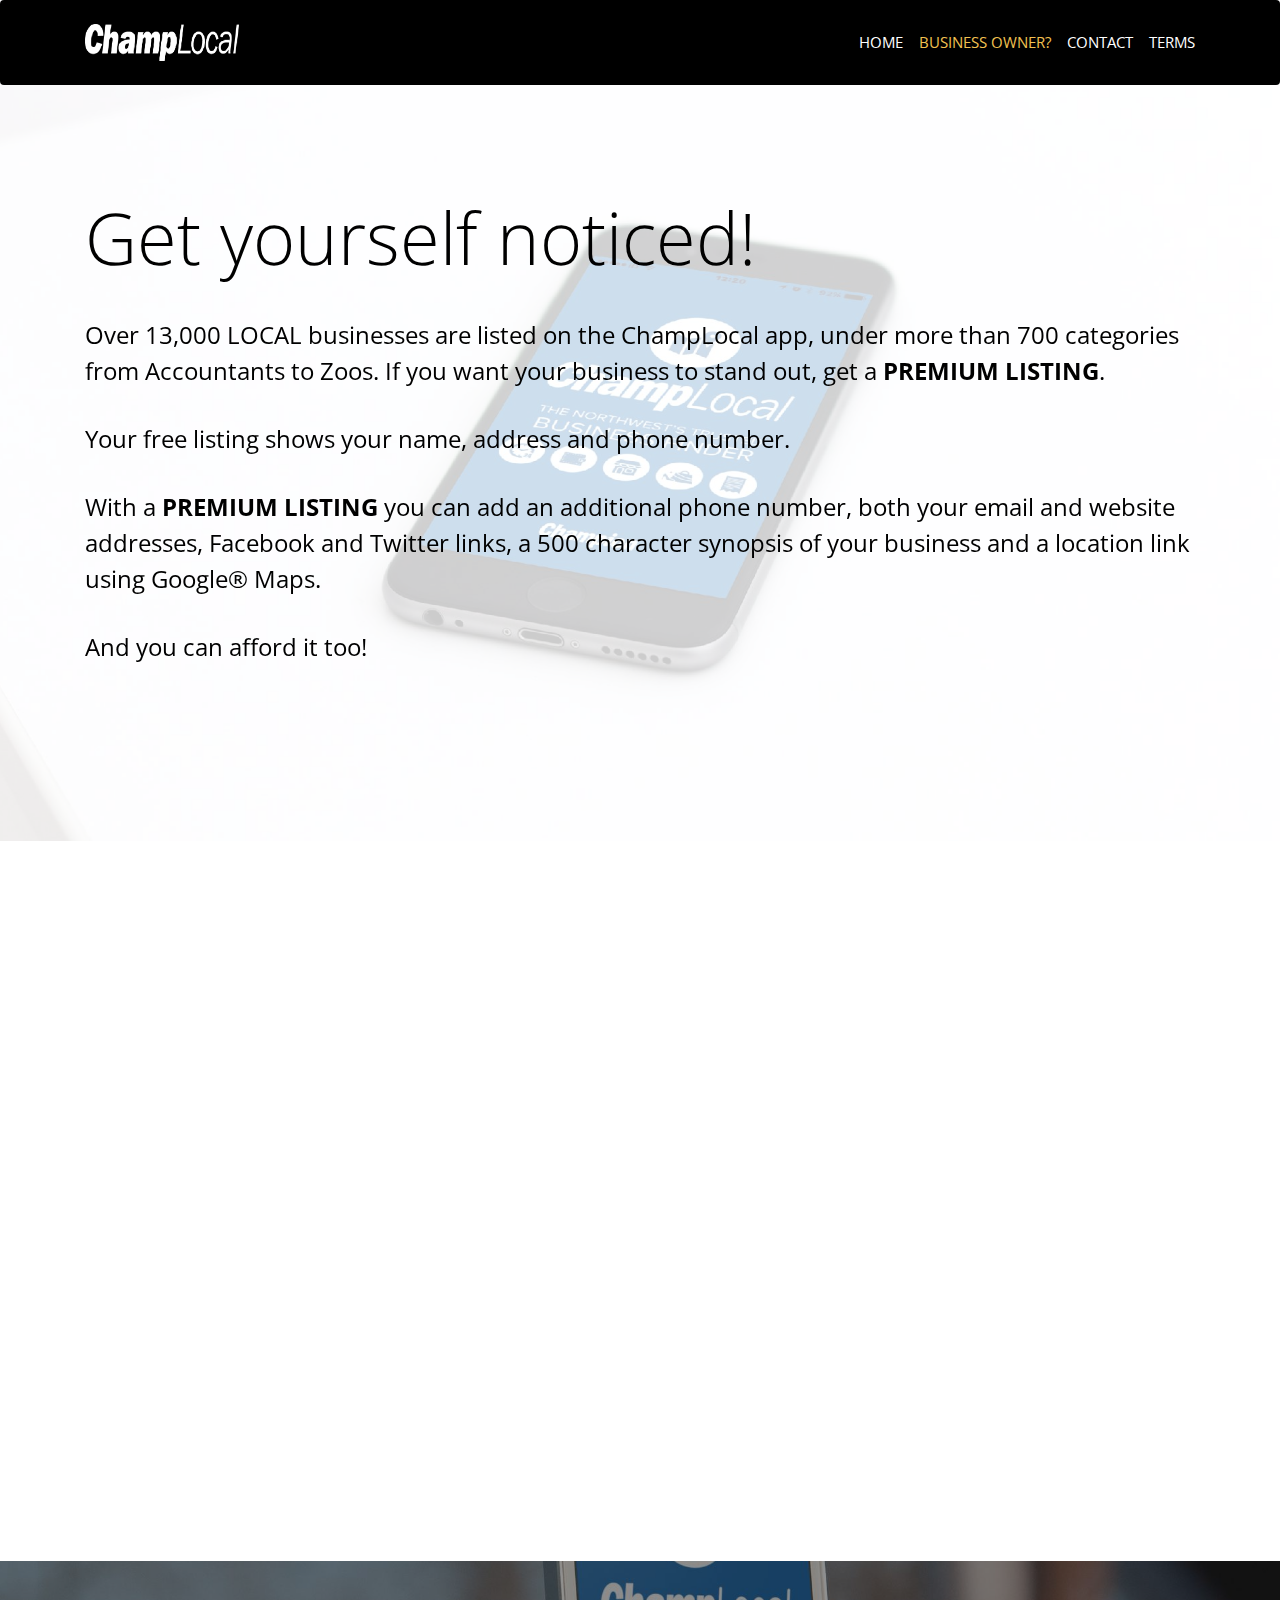
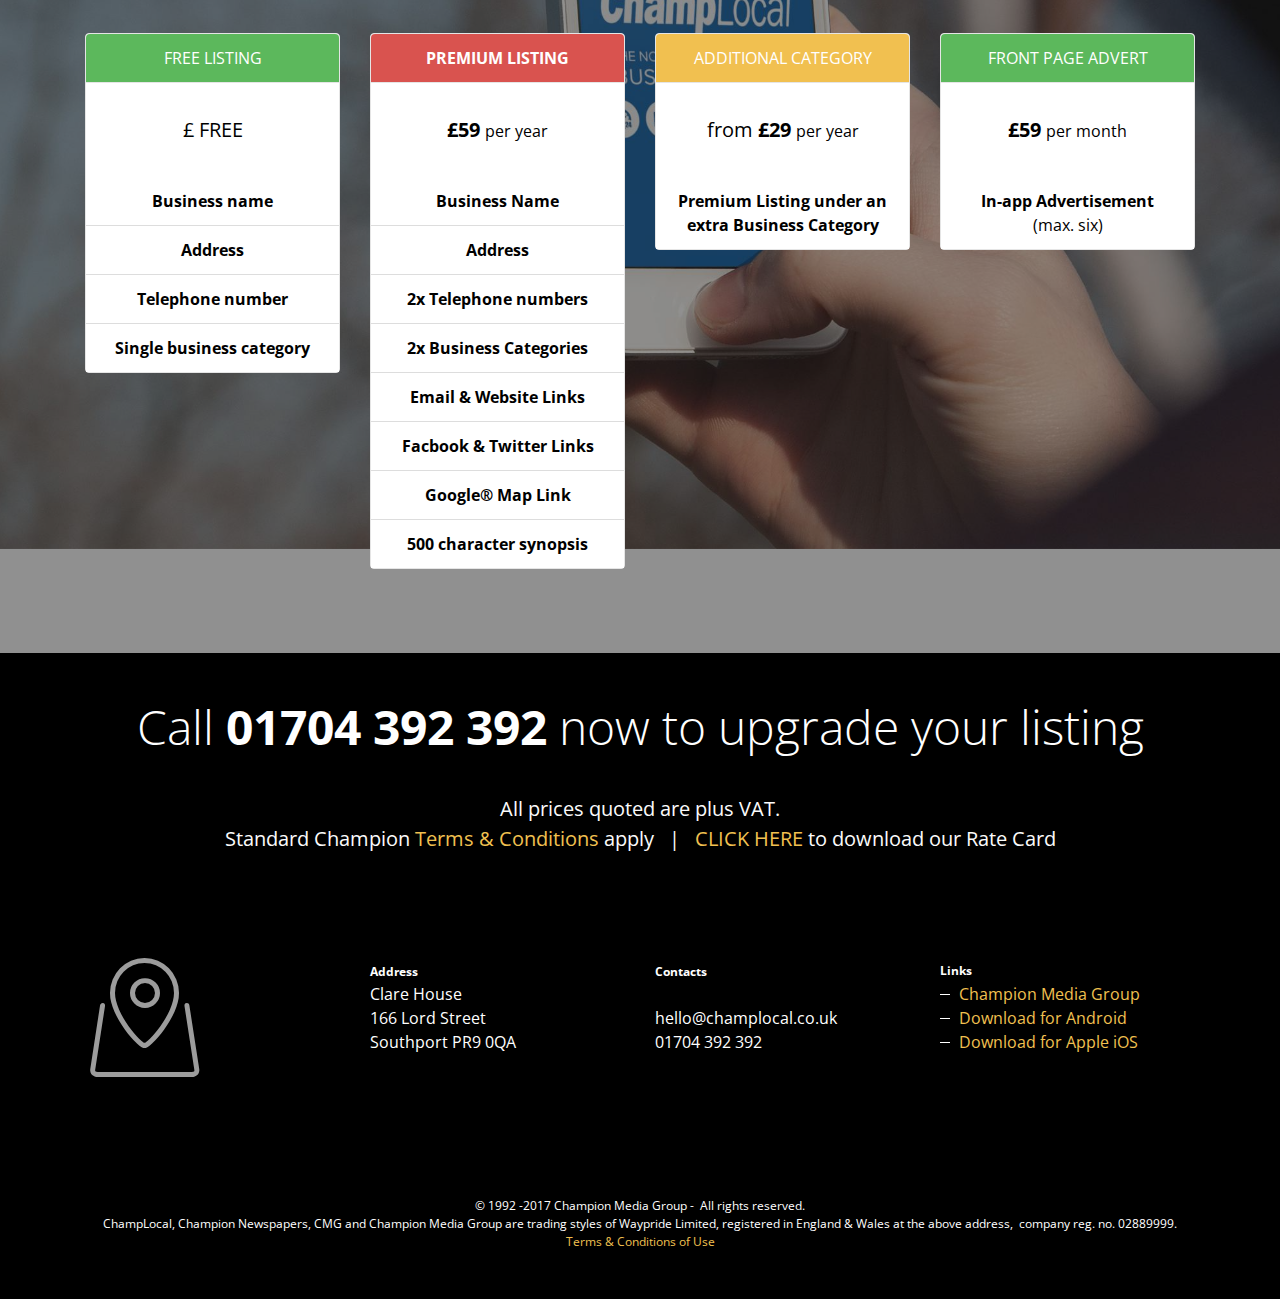
==== business.html @ dc4a52e8 "create github pages" ====
<!DOCTYPE html>
<html>
<head>
  <!-- Site made with Mobirise Website Builder v3.11.1, https://mobirise.com -->
  <meta charset="UTF-8">
  <meta http-equiv="X-UA-Compatible" content="IE=edge">
  <meta name="generator" content="Mobirise v3.11.1, mobirise.com">
  <meta name="viewport" content="width=device-width, initial-scale=1">
  <link rel="shortcut icon" href="assets/images/champlocal-white-533x128.png" type="image/x-icon">
  <meta name="description" content="">
  
  <link rel="stylesheet" href="https://fonts.googleapis.com/css?family=Playfair+Display:400,700&subset=latin,cyrillic">
  <link rel="stylesheet" href="https://fonts.googleapis.com/css?family=Alegreya+Sans:400,700&subset=latin,vietnamese,latin-ext">
  <link rel="stylesheet" href="assets/web/assets/mobirise-icons/mobirise-icons.css">
  <link rel="stylesheet" href="assets/tether/tether.min.css">
  <link rel="stylesheet" href="assets/bootstrap/css/bootstrap.min.css">
  <link rel="stylesheet" href="assets/puritym/css/style.css">
  <link rel="stylesheet" href="assets/mobirise/css/mbr-additional.css" type="text/css">
  
  
  
</head>
<body>
<nav class="navbar navbar-light mbr-navbar" id="ext_menu-n" style="background-color: rgb(0, 0, 0);">
    <div class="container">
        <button class="navbar-toggler pull-right hidden-md-up" type="button" data-toggle="collapse" data-target="#exCollapsingNavbar2">
            <div class="hamburger-icon"></div>
        </button>

        <div class="clearfix"></div>
        <div class="collapse navbar-toggleable-sm" id="exCollapsingNavbar2">
            <span class="navbar-logo"><a href="index.html"><img src="assets/images/champlocal-white-533x128.png" alt="Mobirise"></a></span>
            

            

            <ul class="nav navbar-nav pull-xs-right"><li class="nav-item"><a class="nav-link text-white" href="index.html">HOME</a></li><li class="nav-item"><a class="nav-link text-warning" href="business.html">BUSINESS OWNER?</a></li><li class="nav-item"><a class="nav-link text-white" href="index.html#contacts1-2">CONTACT</a></li> <li class="nav-item"><a class="nav-link text-white" href="terms.html">TERMS</a></li></ul>
        </div>
    </div>
</nav>

<section class="mbr-section col-undefined mbr-parallax-background mbr-after-navbar" id="content5-s" style="background-image: url(assets/images/angle-view-of-iphone-6s-space-gray-2000x1333.jpg); padding-top: 9rem; padding-bottom: 9rem;">
    <div class="mbr-overlay" style="opacity: 0.8; background-color: rgb(255, 255, 255);"></div>
    <div class="container">
        <h3 class="mbr-section-title display-2">Get yourself noticed!</h3>
        <div class="lead"><p>Over 13,000 LOCAL businesses are listed on the ChampLocal app, under more than 700 categories from Accountants to Zoos. If you want your business to stand out, get a <strong>PREMIUM LISTING</strong>.</p><p>Your free listing shows your name, address and phone number.&nbsp;</p><p>With a <strong>PREMIUM LISTING</strong> you can add an additional phone number, both your email and website addresses, Facebook and Twitter links, a 500 character synopsis of your business and a location link using Google® Maps.</p><p>And you can afford it too!</p></div>
    </div>
</section>

<section class="mbr-section mbr-section-nopadding" id="video1-r">
    <div class="mbr-figure">
        <div><iframe class="mbr-embedded-video" src="https://www.youtube.com/embed/jF9T20J9mt8?rel=0&amp;amp;showinfo=0&amp;autoplay=0&amp;loop=0" width="1280" height="720" frameborder="0" allowfullscreen></iframe></div>
        
    </div>
</section>

<section class="mbr-section mbr-section-small mbr-parallax-background" id="pricing-table1-t" style="background-image: url(assets/images/champlocal005-2000x1400.jpg); padding-top: 4.5rem; padding-bottom: 4.5rem;">
    <div class="mbr-overlay" style="opacity: 0.5; background-color: rgb(34, 34, 34);"></div>

    <div class="container">
        <div class="row">
            <div class="col-xs-12 col-sm-6 col-md-3">
                <div class="card text-xs-center">
                    <div class="card-header bg-success">FREE LISTING</div>
                    <div class="card-block lead">
                        <span></span><span>£ FREE</span> <small></small>
                    </div>
                    <div><ul class="list-group list-group-flush"><li class="list-group-item"><strong>Business name</strong></li><li class="list-group-item"><strong>Address</strong></li><li class="list-group-item"><strong>Telephone number</strong></li><li class="list-group-item"><strong>Single business category</strong></li></ul></div>
                    
                </div>
            </div>
            <div class="col-xs-12 col-sm-6 col-md-3">
                <div class="card text-xs-center">
                    <div class="card-header bg-danger"><strong>PREMIUM LISTING</strong></div>
                    <div class="card-block lead">
                        <span><strong>£</strong></span><span><strong>59</strong></span> <small>per year</small>
                    </div>
                    <div><ul class="list-group list-group-flush"><li class="list-group-item"><strong>Business Name</strong></li><li class="list-group-item"><strong>Address</strong></li><li class="list-group-item"><strong>2x Telephone numbers</strong></li><li class="list-group-item"><strong>2x Business Categories</strong></li><li class="list-group-item"><strong>Email &amp; Website Links</strong></li><li class="list-group-item"><strong>Facbook &amp; Twitter Links</strong></li><li class="list-group-item"><strong>Google® Map Link</strong></li><li class="list-group-item"><strong>500 character synopsis</strong></li></ul></div>
                    
                </div>
            </div>
            <div class="col-xs-12 col-sm-6 col-md-3">
                <div class="card text-xs-center">
                    <div class="card-header bg-warning">ADDITIONAL CATEGORY</div>
                    <div class="card-block lead">
                        <span>from <strong>£</strong></span><span><strong>29</strong></span> <small>per year</small>
                    </div>
                    <div><ul class="list-group list-group-flush"><li class="list-group-item"><strong>Premium Listing under an extra Business&nbsp;Category</strong></li></ul></div>
                    
                </div>
            </div>
            <div class="col-xs-12 col-sm-6 col-md-3">
                <div class="card text-xs-center">
                    <div class="card-header bg-success">FRONT PAGE ADVERT</div>
                    <div class="card-block lead">
                        <span><strong>£</strong></span><span><strong>59</strong></span> <small>per month</small>
                    </div>
                    <div><ul class="list-group list-group-flush"><li class="list-group-item"><strong>In-app Advertisement</strong><br>(max. six)</li></ul></div>
                    
                </div>
            </div>
        </div>
    </div>
</section>

<section class="mbr-section col-undefined" id="content5-v" style="background-color: rgb(0, 0, 0); padding-top: 3rem; padding-bottom: 0rem;">
    
    <div class="container">
        <h3 class="mbr-section-title display-2">Call <strong>01704 392 392</strong> now to upgrade your listing</h3>
        <div class="lead"><p><span style="font-size: 1.25rem; line-height: 1.5;">All prices quoted are plus VAT.<br>Standard Champion </span><a href="http://www.champnews.com/terms/" target="_blank" style="font-size: 1.25rem; background-color: rgb(0, 0, 0); line-height: 1.5;">Terms &amp; Conditions</a><span style="font-size: 1.25rem; line-height: 1.5;"> apply &nbsp; | &nbsp;&nbsp;<a href="http://www.champlocal.co.uk/ratecard.pdf" target="_blank">CLICK HERE</a> to download our Rate Card</span><br></p></div>
    </div>
</section>

<section class="mbr-section mbr-section-small mbr-footer" id="contacts1-o" style="background-color: rgb(0, 0, 0); padding-top: 4.5rem; padding-bottom: 4.5rem;">
    
    <div class="container">
        <div class="row">
            <div class="col-xs-12 col-md-3">
                <div><a href="index.html" class="mbri-map-pin mbr-iconfont mbr-iconfont-contacts1"></a></div>
            </div>
            <div class="col-xs-12 col-md-3">
                <p><strong>Address</strong><br>Clare House<br>166 Lord Street<br>Southport PR9 0QA</p>
            </div>
            <div class="col-xs-12 col-md-3">
                <p><strong>Contacts</strong><br><br>hello@champlocal.co.uk<br>01704 392 392</p>
            </div>
            <div class="col-xs-12 col-md-3"><strong>Links</strong><ul><li><a href="http://www.championmediagroup.com" target="_blank">Champion Media Group</a></li><li><a href="https://play.google.com/store/apps/details?id=co.uk.crosbyassociates.champlocal&amp;hl=en" target="_blank">Download for Android</a></li><li><a href="https://itunes.apple.com/gb/app/champ-local/id1188686883?mt=8&amp;ign-mpt=uo%3D4" target="_blank">Download for Apple iOS</a></li></ul></div>
        </div>
    </div>
</section>

<footer class="mbr-section mbr-section-nopadding mbr-footer" id="footer1-p" style="background-color: rgb(0, 0, 0); padding-top: 3rem; padding-bottom: 1.98rem;">
    
    <div class="container">
        <p>© 1992 -2017 Champion Media Group - &nbsp;All rights reserved. <br>ChampLocal, Champion Newspapers, CMG and Champion Media Group are trading styles of Waypride Limited, registered in England &amp; Wales at the above address, &nbsp;company reg. no. 02889999.<br><a href="terms.html">Terms &amp; Conditions of Use</a></p>
    </div>
</footer>


  <script src="assets/web/assets/jquery/jquery.min.js"></script>
  <script src="assets/tether/tether.min.js"></script>
  <script src="assets/bootstrap/js/bootstrap.min.js"></script>
  <script src="assets/smooth-scroll/SmoothScroll.js"></script>
  <script src="assets/jarallax/jarallax.js"></script>
  <script src="assets/puritym/js/script.js"></script>
  
  
</body>
</html>
---- assets/web/assets/mobirise-icons/mobirise-icons.css ----
@font-face {
  font-family: 'MobiriseIcons';
  src:  url('mobirise-icons.eot?spat4u');
  src:  url('mobirise-icons.eot?spat4u#iefix') format('embedded-opentype'),
    url('mobirise-icons.ttf?spat4u') format('truetype'),
    url('mobirise-icons.woff?spat4u') format('woff'),
    url('mobirise-icons.svg?spat4u#MobiriseIcons') format('svg');
  font-weight: normal;
  font-style: normal;
}

[class^="mbri-"], [class*=" mbri-"] {
  /* use !important to prevent issues with browser extensions that change fonts */
  font-family: MobiriseIcons !important;
  speak: none;
  font-style: normal;
  font-weight: normal;
  font-variant: normal;
  text-transform: none;
  line-height: 1;

  /* Better Font Rendering =========== */
  -webkit-font-smoothing: antialiased;
  -moz-osx-font-smoothing: grayscale;
}

.mbri-alert:before {
  content: "\e900";
}
.mbri-android:before {
  content: "\e901";
}
.mbri-apple:before {
  content: "\e902";
}
.mbri-arrow-next:before {
  content: "\e903";
}
.mbri-arrow-prev:before {
  content: "\e904";
}
.mbri-bookmark:before {
  content: "\e905";
}
.mbri-bootstrap:before {
  content: "\e906";
}
.mbri-briefcase:before {
  content: "\e907";
}
.mbri-browse:before {
  content: "\e908";
}
.mbri-calendar:before {
  content: "\e909";
}
.mbri-camera:before {
  content: "\e90a";
}
.mbri-cart-add:before {
  content: "\e90b";
}
.mbri-cart-full:before {
  content: "\e90c";
}
.mbri-cash:before {
  content: "\e90d";
}
.mbri-change-style:before {
  content: "\e90e";
}
.mbri-chat:before {
  content: "\e90f";
}
.mbri-clock:before {
  content: "\e910";
}
.mbri-close:before {
  content: "\e911";
}
.mbri-cloud:before {
  content: "\e912";
}
.mbri-code:before {
  content: "\e913";
}
.mbri-contact-form:before {
  content: "\e914";
}
.mbri-credit-card:before {
  content: "\e915";
}
.mbri-cursor-click:before {
  content: "\e916";
}
.mbri-cust-feedback:before {
  content: "\e917";
}
.mbri-database:before {
  content: "\e918";
}
.mbri-delivery:before {
  content: "\e919";
}
.mbri-desctop:before {
  content: "\e91a";
}
.mbri-devices:before {
  content: "\e91b";
}
.mbri-down:before {
  content: "\e91c";
}
.mbri-download:before {
  content: "\e91d";
}
.mbri-drag-n-drop:before {
  content: "\e91e";
}
.mbri-edit:before {
  content: "\e91f";
}
.mbri-edit2:before {
  content: "\e920";
}
.mbri-error:before {
  content: "\e921";
}
.mbri-extension:before {
  content: "\e922";
}
.mbri-features:before {
  content: "\e923";
}
.mbri-file:before {
  content: "\e924";
}
.mbri-flag:before {
  content: "\e925";
}
.mbri-folder:before {
  content: "\e926";
}
.mbri-gift:before {
  content: "\e927";
}
.mbri-globe-2:before {
  content: "\e928";
}
.mbri-globe:before {
  content: "\e929";
}
.mbri-growing-chart:before {
  content: "\e92a";
}
.mbri-hearth:before {
  content: "\e92b";
}
.mbri-help:before {
  content: "\e92c";
}
.mbri-home:before {
  content: "\e92d";
}
.mbri-hot-cup:before {
  content: "\e92e";
}
.mbri-idea:before {
  content: "\e92f";
}
.mbri-image-gallery:before {
  content: "\e930";
}
.mbri-image-slider:before {
  content: "\e931";
}
.mbri-info:before {
  content: "\e932";
}
.mbri-key:before {
  content: "\e933";
}
.mbri-laptop:before {
  content: "\e934";
}
.mbri-layers:before {
  content: "\e935";
}
.mbri-left:before {
  content: "\e936";
}
.mbri-letter:before {
  content: "\e937";
}
.mbri-like:before {
  content: "\e938";
}
.mbri-link:before {
  content: "\e939";
}
.mbri-lock:before {
  content: "\e93a";
}
.mbri-login:before {
  content: "\e93b";
}
.mbri-logout:before {
  content: "\e93c";
}
.mbri-magic-stick:before {
  content: "\e93d";
}
.mbri-map-pin:before {
  content: "\e93e";
}
.mbri-menu:before {
  content: "\e93f";
}
.mbri-mobile:before {
  content: "\e940";
}
.mbri-mobile2:before {
  content: "\e941";
}
.mbri-mobirise:before {
  content: "\e942";
}
.mbri-music:before {
  content: "\e943";
}
.mbri-new-file:before {
  content: "\e944";
}
.mbri-opened-folder:before {
  content: "\e945";
}
.mbri-pages:before {
  content: "\e946";
}
.mbri-paper-plane:before {
  content: "\e947";
}
.mbri-paperclip:before {
  content: "\e948";
}
.mbri-photo:before {
  content: "\e949";
}
.mbri-photos:before {
  content: "\e94a";
}
.mbri-pin:before {
  content: "\e94b";
}
.mbri-play:before {
  content: "\e94c";
}
.mbri-plus:before {
  content: "\e94d";
}
.mbri-preview:before {
  content: "\e94e";
}
.mbri-print:before {
  content: "\e94f";
}
.mbri-protect:before {
  content: "\e950";
}
.mbri-question:before {
  content: "\e951";
}
.mbri-quote:before {
  content: "\e952";
}
.mbri-refresh:before {
  content: "\e953";
}
.mbri-responsive:before {
  content: "\e954";
}
.mbri-right:before {
  content: "\e955";
}
.mbri-rocket:before {
  content: "\e956";
}
.mbri-sad-face:before {
  content: "\e957";
}
.mbri-sale:before {
  content: "\e958";
}
.mbri-save:before {
  content: "\e959";
}
.mbri-search:before {
  content: "\e95a";
}
.mbri-setting:before {
  content: "\e95b";
}
.mbri-setting2:before {
  content: "\e95c";
}
.mbri-setting3:before {
  content: "\e95d";
}
.mbri-share:before {
  content: "\e95e";
}
.mbri-shoping-bag:before {
  content: "\e95f";
}
.mbri-shoping-basket:before {
  content: "\e960";
}
.mbri-shoping-cart:before {
  content: "\e961";
}
.mbri-sites:before {
  content: "\e962";
}
.mbri-smile-face:before {
  content: "\e963";
}
.mbri-speed:before {
  content: "\e964";
}
.mbri-star:before {
  content: "\e965";
}
.mbri-success:before {
  content: "\e966";
}
.mbri-sun:before {
  content: "\e967";
}
.mbri-tablet:before {
  content: "\e968";
}
.mbri-target:before {
  content: "\e969";
}
.mbri-timer:before {
  content: "\e96a";
}
.mbri-to-ftp:before {
  content: "\e96b";
}
.mbri-to-local-drive:before {
  content: "\e96c";
}
.mbri-touch-swipe:before {
  content: "\e96d";
}
.mbri-touch:before {
  content: "\e96e";
}
.mbri-trash:before {
  content: "\e96f";
}
.mbri-unlock:before {
  content: "\e970";
}
.mbri-up:before {
  content: "\e971";
}
.mbri-upload:before {
  content: "\e972";
}
.mbri-user:before {
  content: "\e973";
}
.mbri-user2:before {
  content: "\e974";
}
.mbri-users:before {
  content: "\e975";
}
.mbri-video-play:before {
  content: "\e976";
}
.mbri-video:before {
  content: "\e977";
}
.mbri-watch:before {
  content: "\e978";
}
.mbri-website-theme:before {
  content: "\e979";
}
.mbri-wifi:before {
  content: "\e97a";
}
.mbri-windows:before {
  content: "\e97b";
}
---- assets/puritym/css/style.css ----
/**
 * BOOTSTRAP CUSTOM
 */
.container {
  position: relative; }

.btn {
  margin-bottom: 0.5rem; }
  .btn + .btn {
    margin-left: 1rem; }

.btn-white {
  background: #fff;
  color: inherit; }

.btn-black {
  background: #000;
  color: #fff; }

.btn-social,
.btn-social:hover,
.btn-social:active,
.btn-social:focus {
  color: #fff; }

.display-1 {
  font-size: 4.3rem;
  margin-top: 3.9rem;
  margin-bottom: 2.8rem; }

.display-2 {
  font-size: 3.5rem;
  margin-top: 3.5rem;
  margin-bottom: 2.5rem; }

.display-3 {
  font-size: 2.8rem;
  margin-top: 3.2rem;
  margin-bottom: 2rem; }

.display-4 {
  font-size: 2.3rem;
  margin-top: 2.3rem;
  margin-bottom: 1.8rem; }

p.lead,
.lead p {
  margin-bottom: 2rem; }

.card .card-img-top {
  width: 100%; }

.card-block {
  background-color: #fff; }

@media (min-width: 768px) {
  .col-md-4:nth-of-type(3n+1) {
    clear: left; } }
@media (min-width: 544px) and (max-width: 767px) {
  .col-md-4:nth-of-type(odd) {
    clear: left; } }
.row.no-gutter {
  margin-left: 0;
  margin-right: 0; }

.row.no-gutter > [class*=col-]:not(:first-child),
.row.no-gutter > [class*=col-]:not(:last-child) {
  padding-right: 0;
  padding-left: 0; }

blockquote {
  padding: .5rem 1rem;
  margin: 0 0 1rem;
  margin-bottom: 1rem;
  font-size: 1.25rem;
  border-left: .25rem solid #f1c050; }

/**
 * TYPOGRAPHY
 */
body {
  font-family: "Alegreya Sans", sans-serif; }

h1, h2, h3, h4, h5, h6,
.h1, .h2, .h3, .h4, .h5, .h6,
.display-1, .display-2, .display-3, .display-4 {
  font-family: "Playfair Display", sans-serif; }

/**
 * MAPS
 */
@-webkit-keyframes mapCircleLoading {
  from {
    -webkit-transform: rotate(0deg); }
  to {
    -webkit-transform: rotate(359deg); } }
@keyframes mapCircleLoading {
  from {
    transform: rotate(0deg); }
  to {
    transform: rotate(359deg); } }
.mbr-map {
  position: relative; }
  .mbr-map iframe {
    height: 100%;
    width: 100%; }
  .mbr-map [data-state-details] {
    color: #6b6763;
    font-family: "Alegreya Sans", sans-serif;
    font-size: 1.25rem;
    height: 1.5em;
    margin-top: -0.75em;
    padding-left: 20px;
    padding-right: 20px;
    position: absolute;
    text-align: center;
    top: 50%;
    width: 100%; }
  .mbr-map[data-state] {
    background: #e9e5dc; }
  .mbr-map[data-state="loading"] [data-state-details] {
    display: none; }
  .mbr-map[data-state="loading"]::after {
    content: "";
    -webkit-animation: mapCircleLoading .6s infinite linear;
    animation: mapCircleLoading .6s infinite linear;
    border-radius: 50%;
    border: 6px rgba(255, 255, 255, 0.35) solid;
    border-top-color: #fff;
    height: 40px;
    left: 50%;
    margin-left: -20px;
    margin-top: -20px;
    position: absolute;
    top: 50%;
    width: 40px; }

/**
 * SECTIONS
 */
.mbr-section {
  position: relative;
  padding-top: 9rem;
  padding-bottom: 9rem;
  background-position: 50% 50%;
  background-repeat: no-repeat;
  background-size: cover; }

.mbr-section-full {
  display: table;
  width: 100%;
  height: 100vh;
  padding-top: 0;
  padding-bottom: 0; }

.mbr-section-small {
  padding-top: 4.5rem;
  padding-bottom: 4.5rem; }

.mbr-section-nopadding {
  padding-top: 0;
  padding-bottom: 0; }

.mbr-section-title {
  margin-top: 0; }

.mbr-table {
  display: table; }

.mbr-table-cell {
  position: relative;
  display: table-cell;
  vertical-align: middle;
  padding-top: 9rem;
  padding-bottom: 9rem; }

.mbr-table-cell-lg {
  position: relative;
  display: table-cell;
  vertical-align: middle;
  padding-top: 0;
  padding-bottom: 0;
  float: none; }

@media (max-width: 991px) {
  .mbr-table-cell-lg {
    display: block; } }
.mbr-inner-padding {
  padding: 4rem; }

/* footer */
.mbr-footer {
  color: #fff; }
  .mbr-footer .mbr-map,
  .mbr-footer .mbr-google-map {
    height: 300px; }
  .mbr-footer .form-control {
    color: #fff;
    background-color: #26272c;
    border-color: #1b1c20; }
  .mbr-footer ul {
    list-style-type: none;
    padding: 0; }
    .mbr-footer ul li {
      position: relative;
      padding-left: 1.2rem; }
      .mbr-footer ul li:before {
        content: '';
        position: absolute;
        margin-left: -1.2rem;
        width: 10px;
        height: 1px;
        top: 50%;
        background-color: #fff; }

footer.mbr-footer {
  padding-top: 3rem;
  padding-bottom: 2rem; }

/**
 * NAVBAR
 */
.mbr-navbar {
  position: absolute;
  top: 0;
  right: 0;
  left: 0;
  padding: 1.5rem 1rem;
  background-color: #fff;
  z-index: 1030; }
  .mbr-navbar.navbar-fixed-top {
    position: fixed; }
  .mbr-navbar.navbar-transparent {
    background-color: transparent; }
  .mbr-navbar .navbar-logo {
    margin-right: 1.5rem;
    float: left; }
  .mbr-navbar .navbar-logo,
  .mbr-navbar .navbar-logo img {
    height: 37px; }
  .mbr-navbar .navbar-brand {
    margin-right: 1.5rem; }
  .mbr-navbar .navbar-divider,
  .mbr-navbar .navbar-nav .nav-item + .nav-item,
  .mbr-navbar .navbar-nav .nav-link + .nav-link {
    margin-left: 1rem; }
  .mbr-navbar .navbar-nav + .navbar-nav {
    margin-right: 20px; }

.mbr-navbar .hamburger-icon, .navbar-dropdown .hamburger-icon {
  content: "";
  width: 16px;
  -webkit-box-shadow: 0 -6px 0 1px,0 0 0 1px,0 6px 0 1px;
  -moz-box-shadow: 0 -6px 0 1px,0 0 0 1px,0 6px 0 1px;
  box-shadow: 0 -6px 0 1px,0 0 0 1px,0 6px 0 1px; }

/**
 * HELPERS
 */
/* Colors */
.text-white {
  color: #fff !important; }

.text-black {
  color: #000 !important; }

/**
 * Mobirise Classes
 */
.mbr-after-navbar:before {
  content: "";
  display: block;
  height: 54px; }

.mbr-section__container--first {
  padding-bottom: 1rem; }

.mbr-section__container--middle {
  padding-top: 1rem;
  padding-bottom: 1rem; }

.mbr-section__container--last {
  padding-top: 1rem; }

.mbr-overlay,
.mbr-background-video,
.mbr-background-video-preview {
  position: absolute;
  bottom: 0;
  left: 0;
  right: 0;
  top: 0; }

.mbr-overlay {
  background-color: #fff;
  opacity: 0.5;
  z-index: 1; }
  .mbr-overlay ~ * {
    z-index: 2; }

.mbr-background-video-preview {
  z-index: 0 !important; }

.mbr-figure {
  display: block;
  overflow: hidden;
  position: relative;
  width: 100%;
  margin: 0; }
  .mbr-figure img, .mbr-figure iframe {
    display: block;
    width: 100%; }
  .mbr-figure .mbr-figure-caption {
    width: 100%;
    padding: 1.5rem 0;
    background-color: #FFF8E0; }
  .mbr-figure .mbr-figure-caption-over {
    position: absolute;
    bottom: 0;
    background-color: rgba(255, 255, 255, 0.5); }

.mbr-map,
.mbr-google-map {
  height: 400px; }

.mbr-arrow {
  position: absolute;
  text-align: center;
  font-size: 35px;
  bottom: 71px;
  left: 50%;
  width: 30px;
  margin-left: -15px;
  line-height: 1px;
  padding: 0 20px;
  -webkit-animation: floating-arrow 1.6s infinite ease-in-out 0s;
  -o-animation: floating-arrow 1.6s infinite ease-in-out 0s;
  animation: floating-arrow 1.6s infinite ease-in-out 0s; }
  .mbr-arrow, .mbr-arrow:hover, .mbr-arrow:focus {
    color: inherit; }

@-webkit-keyframes floating-arrow {
  from {
    -webkit-transform: translateY(0);
    transform: translateY(0); }
  65% {
    -webkit-transform: translateY(11px);
    transform: translateY(11px); }
  to {
    -webkit-transform: translateY(0);
    transform: translateY(0); } }
@-o-keyframes floating-arrow {
  from {
    -webkit-transform: translateY(0);
    transform: translateY(0); }
  65% {
    -webkit-transform: translateY(11px);
    transform: translateY(11px); }
  to {
    -webkit-transform: translateY(0);
    transform: translateY(0); } }
@keyframes floating-arrow {
  from {
    -webkit-transform: translateY(0);
    transform: translateY(0); }
  65% {
    -webkit-transform: translateY(11px);
    transform: translateY(11px); }
  to {
    -webkit-transform: translateY(0);
    transform: translateY(0); } }
@media (max-width: 767px) {
  .mbr-arrow {
    bottom: 41px; } }
@media (max-width: 320px) {
  .mbr-arrow {
    bottom: 21px;
    text-align: center; } }
@media all and (device-width: 320px) and (device-height: 568px) and (orientation: portrait) {
  .mbr-arrow {
    bottom: 31px; } }
/*-------

   Slider

-------*/
.mbr-slider .carousel-inner > .active,
.mbr-slider .carousel-inner > .next,
.mbr-slider .carousel-inner > .prev {
  display: table; }

.mbr-slider .carousel-control {
  background-image: none;
  width: 54px;
  height: 54px;
  top: 50%;
  margin-top: -27px;
  line-height: 54px;
  border-radius: 27px;
  color: inherit;
  background: #fff;
  border: 1px solid #000;
  opacity: 1;
  text-shadow: none;
  z-index: 5;
  -webkit-transition: all 0.2s ease-in-out 0s;
  -o-transition: all 0.2s ease-in-out 0s;
  transition: all 0.2s ease-in-out 0s; }

.mbr-slider .carousel-control .icon-next,
.mbr-slider .carousel-control .icon-prev {
  margin-top: -18px;
  font-size: 30px; }

.mbr-slider .carousel-control.left {
  margin-left: 2rem; }

.mbr-slider .carousel-control.right {
  margin-right: 2rem; }

.mbr-slider .carousel-control:hover {
  background: #000;
  color: #fff; }

.mbr-slider .carousel-indicators {
  bottom: 0; }

.mbr-slider .carousel-indicators li,
.mbr-slider .carousel-indicators .active {
  width: 15px;
  height: 15px;
  margin: 3px;
  border: 1px solid #000; }

.mbr-slider .carousel-indicators .active {
  background-color: #000; }

.mbr-slider .mbr-overlay {
  z-index: 0; }

@media (max-width: 767px) {
  .mbr-slider .carousel-control {
    top: auto;
    bottom: 20px; }

  .mbr-slider > .container .carousel-control {
    margin-bottom: 0px; } }
/* boxed slider */
.mbr-slider > .boxed-slider {
  position: relative;
  padding: 93px 0; }

.mbr-slider > .boxed-slider > div {
  position: relative; }

.mbr-slider > .container img {
  width: 100%; }

.mbr-slider > .container img + .row {
  position: absolute;
  top: 50%;
  left: 0;
  right: 0;
  -webkit-transform: translateY(-50%);
  -moz-transform: translateY(-50%);
  transform: translateY(-50%); }

.mbr-slider .mbr-section {
  padding: 0;
  background-attachment: scroll; }

.mbr-slider .mbr-table-cell {
  padding: 0; }

.mbr-slider > .container .carousel-indicators {
  margin-bottom: 3px; }

/* article slider */
.mbr-slider > .article-slider .mbr-section,
.mbr-slider > .article-slider .mbr-section .mbr-table-cell {
  padding-top: 0;
  padding-bottom: 0; }

/*-------

   Gallery

-------*/
.mbr-gallery .mbr-gallery-item {
  position: relative;
  display: inline-block;
  width: 25%; }
  @media (max-width: 768px) {
    .mbr-gallery .mbr-gallery-item {
      width: 50%; } }
  @media (max-width: 400px) {
    .mbr-gallery .mbr-gallery-item {
      width: 100%; } }

.mbr-gallery .mbr-gallery-item > a {
  position: relative;
  display: block;
  background: #fff;
  outline: none; }

.mbr-gallery .mbr-gallery-item img {
  width: 100%;
  opacity: 1;
  -webkit-transition: .2s opacity ease-in-out;
  transition: .2s opacity ease-in-out; }

.mbr-gallery .mbr-gallery-item > a:hover img {
  opacity: 0.9; }

.mbr-gallery .mbr-gallery-item .icon {
  position: absolute;
  font-size: 30px;
  top: 50%;
  left: 50%;
  color: #000;
  opacity: 0;
  -webkit-transform: translateX(-50%) translateY(-50%);
  transform: translateX(-50%) translateY(-50%);
  -webkit-transition: .2s opacity ease-in-out;
  transition: .2s opacity ease-in-out; }

.mbr-gallery .mbr-gallery-item > a:hover .icon {
  opacity: 1; }

/* remove spacing */
.mbr-gallery .mbr-gallery-row.no-gutter {
  margin: 0; }

.mbr-gallery .mbr-gallery-row.no-gutter .mbr-gallery-item {
  padding: 0; }

/* container */
.mbr-gallery .container.mbr-gallery-layout-default {
  padding: 93px 0; }

/* fix horizontal scrollbar */
.mbr-gallery .mbr-gallery-layout-default,
.mbr-gallery .mbr-gallery-layout-article {
  overflow: hidden; }

/* lightbox */
.mbr-gallery .modal {
  position: fixed;
  overflow: hidden;
  padding-right: 0 !important; }

.mbr-gallery .modal-body {
  padding: 0; }

.mbr-gallery .modal-body img {
  width: 100%; }

.mbr-gallery .modal .close {
  position: absolute;
  background-image: none;
  font-size: 20px;
  width: 54px;
  height: 54px;
  border-radius: 27px;
  color: #000;
  top: 2rem;
  right: 2rem;
  line-height: 54px;
  opacity: 1;
  border: 1px solid #000;
  text-align: center;
  text-shadow: none;
  z-index: 5;
  -webkit-transition: all 0.2s ease-in-out 0s;
  -o-transition: all 0.2s ease-in-out 0s;
  transition: all 0.2s ease-in-out 0s; }

.mbr-gallery .modal .close:hover {
  background: #000;
  color: #fff; }

/* modal back color opacity */
.modal-backdrop.in {
  opacity: 0.8;
  filter: alpha(opacity=80); }

@media (max-width: 768px) {
  .mbr-gallery .modal-dialog {
    margin: 10px auto; }

  .mbr-gallery .carousel-indicators,
  .mbr-gallery .carousel-control,
  .mbr-gallery .modal .close {
    position: fixed; } }
/* fix fade in effect */
.mbr-gallery .modal.fade .modal-dialog {
  margin-top: -100px;
  -webkit-transition: margin-top 0.3s ease-out;
  -moz-transition: margin-top 0.3s ease-out;
  -o-transition: margin-top 0.3s ease-out;
  transition: margin-top 0.3s ease-out; }

.mbr-gallery .modal.in .modal-dialog,
.mbr-gallery .modal.fade .modal-dialog {
  -webkit-transform: none;
  -ms-transform: none;
  -o-transform: none;
  transform: none; }

.mbr-gallery .modal.in .modal-dialog {
  margin-top: 30px; }

/* iconfont default styling */
/* for buttons */
.mbr-iconfont.mbr-iconfont-btn,
.mbr-buttons__btn .mbr-iconfont {
  padding-right: 0.3em;
  font-size: 1.5em;
  line-height: 0.5em;
  vertical-align: text-bottom;
  position: relative;
  top: -0.1em;
  text-decoration: none; }

/* menu links */
.mbr-iconfont.mbr-iconfont-btn-parent,
.mbr-buttons__link .mbr-iconfont {
  padding-right: 0.3em;
  font-size: 1.3em;
  top: -0.2em;
  position: relative;
  vertical-align: middle; }

/* msg-box4 */
.mbr-iconfont.mbr-iconfont-msg-box4,
.mbr-iconfont.mbr-iconfont-msg-box5 {
  font-size: 357px;
  text-decoration: none;
  color: #000; }

/*menu logo */
.mbr-iconfont.mbr-iconfont-menu,
.mbr-iconfont.mbr-iconfont-ext__menu {
  font-size: 37px;
  text-decoration: none;
  color: rgba(0, 0, 0, 0.8); }

/* contacts1 */
.mbr-iconfont.mbr-iconfont-contacts1 {
  font-size: 119px;
  text-decoration: none;
  color: #9C9C9C; }

.mbr-iconfont.mbr-iconfont-features1 {
  font-size: 140px;
  text-decoration: none;
  text-align: center;
  display: block;
  margin-top: 0.2em; }

/*image-resize*/
.image-size .mbr-figure {
  text-align: center; }

@media (max-width: 991px) {
  .image-size {
    width: 100% !important; }
    .image-size .mbr-iconfont {
      font-size: 260px !important; } }

/*# sourceMappingURL=style.css.map */
.engine {
	position: absolute;
	text-indent: -2400px;
	text-align: center;
	padding: 0;
	top: 0;
	left: -2400px;
}
---- assets/mobirise/css/mbr-additional.css ----
@import url(https://fonts.googleapis.com/css?family=Open+Sans:400,300,700);















#ext_menu-0 .navbar-toggler {
  color: #ffffff;
}
#ext_menu-0 .nav-link {
  font-family: 'Open Sans', sans-serif;
  font-size: 15px;
}
#header4-1 H1 {
  font-family: 'Open Sans', sans-serif;
  color: #ffffff;
}
#header4-1 B {
  font-size: 60px;
  color: #ffffff;
}
#header4-1 P {
  color: #ffffff;
  font-family: 'Open Sans', sans-serif;
}
#content5-i .mbr-section-title {
  font-family: 'Open Sans', sans-serif;
  text-align: center;
  font-size: 60px;
}
#content5-i P {
  font-family: 'Open Sans', sans-serif;
  text-align: center;
  font-size: 20px;
}
#features1-5 H4 {
  font-family: 'Open Sans', sans-serif;
}
#features1-5 P {
  font-family: 'Open Sans', sans-serif;
  text-align: center;
}
#header3-j H3 {
  font-family: 'Open Sans', sans-serif;
  font-size: 84px;
  text-align: center;
}
#header3-j SMALL {
  font-family: 'Open Sans', sans-serif;
  text-align: left;
  font-size: 14px;
}
#features1-l H4 {
  font-family: 'Open Sans', sans-serif;
}
#social-buttons1-4 .mbr-section-title {
  font-family: 'Open Sans', sans-serif;
}
#contacts1-2 P {
  font-family: 'Open Sans', sans-serif;
}
#contacts1-2 STRONG {
  font-family: 'Open Sans', sans-serif;
  font-size: 12px;
}
#contacts1-2 UL {
  font-family: 'Open Sans', sans-serif;
}
#footer1-3 P {
  font-family: 'Open Sans', sans-serif;
  font-size: 12px;
  text-align: center;
}







#ext_menu-a .navbar-toggler {
  color: #ffffff;
}
#ext_menu-a .nav-link {
  font-family: 'Open Sans', sans-serif;
  font-size: 15px;
}
#header3-g H3 {
  font-family: 'Open Sans', sans-serif;
}
#content1-h P {
  font-family: 'Open Sans', sans-serif;
  font-size: 13px;
}
#contacts1-e P {
  font-family: 'Open Sans', sans-serif;
}
#contacts1-e STRONG {
  font-family: 'Open Sans', sans-serif;
  font-size: 12px;
}
#contacts1-e UL {
  font-family: 'Open Sans', sans-serif;
}
#footer1-f P {
  font-family: 'Open Sans', sans-serif;
  font-size: 12px;
  text-align: center;
}










#ext_menu-n .navbar-toggler {
  color: #ffffff;
}
#ext_menu-n .nav-link {
  font-family: 'Open Sans', sans-serif;
  font-size: 15px;
}
#content5-s .mbr-section-title {
  font-family: 'Open Sans', sans-serif;
  font-size: 72px;
}
#content5-s P {
  font-family: 'Open Sans', sans-serif;
  font-size: 24px;
}
#pricing-table1-t DIV {
  font-family: 'Open Sans', sans-serif;
}
#content5-v P {
  color: #fbfbfb;
  text-align: center;
  font-family: 'Open Sans', sans-serif;
  font-size: 15px;
}
#content5-v .mbr-section-title {
  color: #ffffff;
  text-align: center;
  font-family: 'Open Sans', sans-serif;
  font-size: 48px;
}
#contacts1-o P {
  font-family: 'Open Sans', sans-serif;
}
#contacts1-o STRONG {
  font-family: 'Open Sans', sans-serif;
  font-size: 12px;
}
#contacts1-o UL {
  font-family: 'Open Sans', sans-serif;
}
#footer1-p P {
  font-family: 'Open Sans', sans-serif;
  font-size: 12px;
  text-align: center;
}
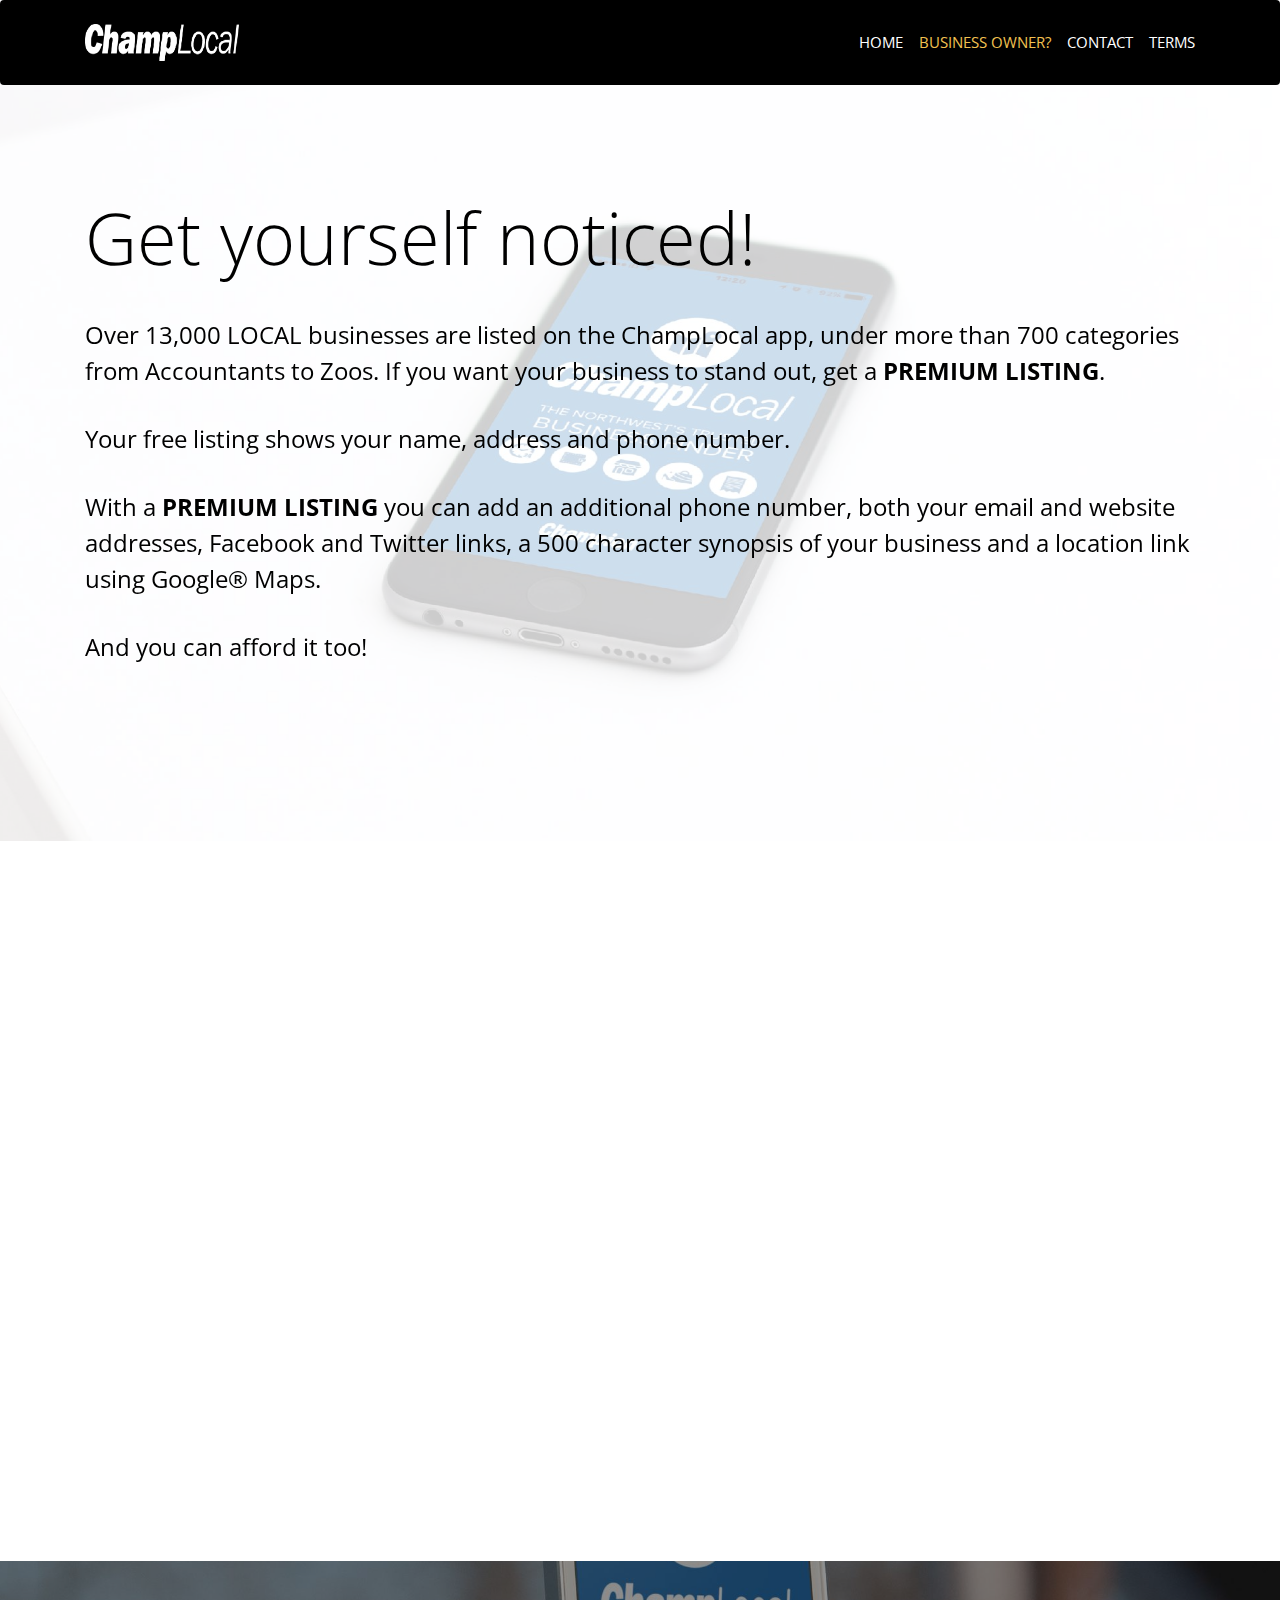
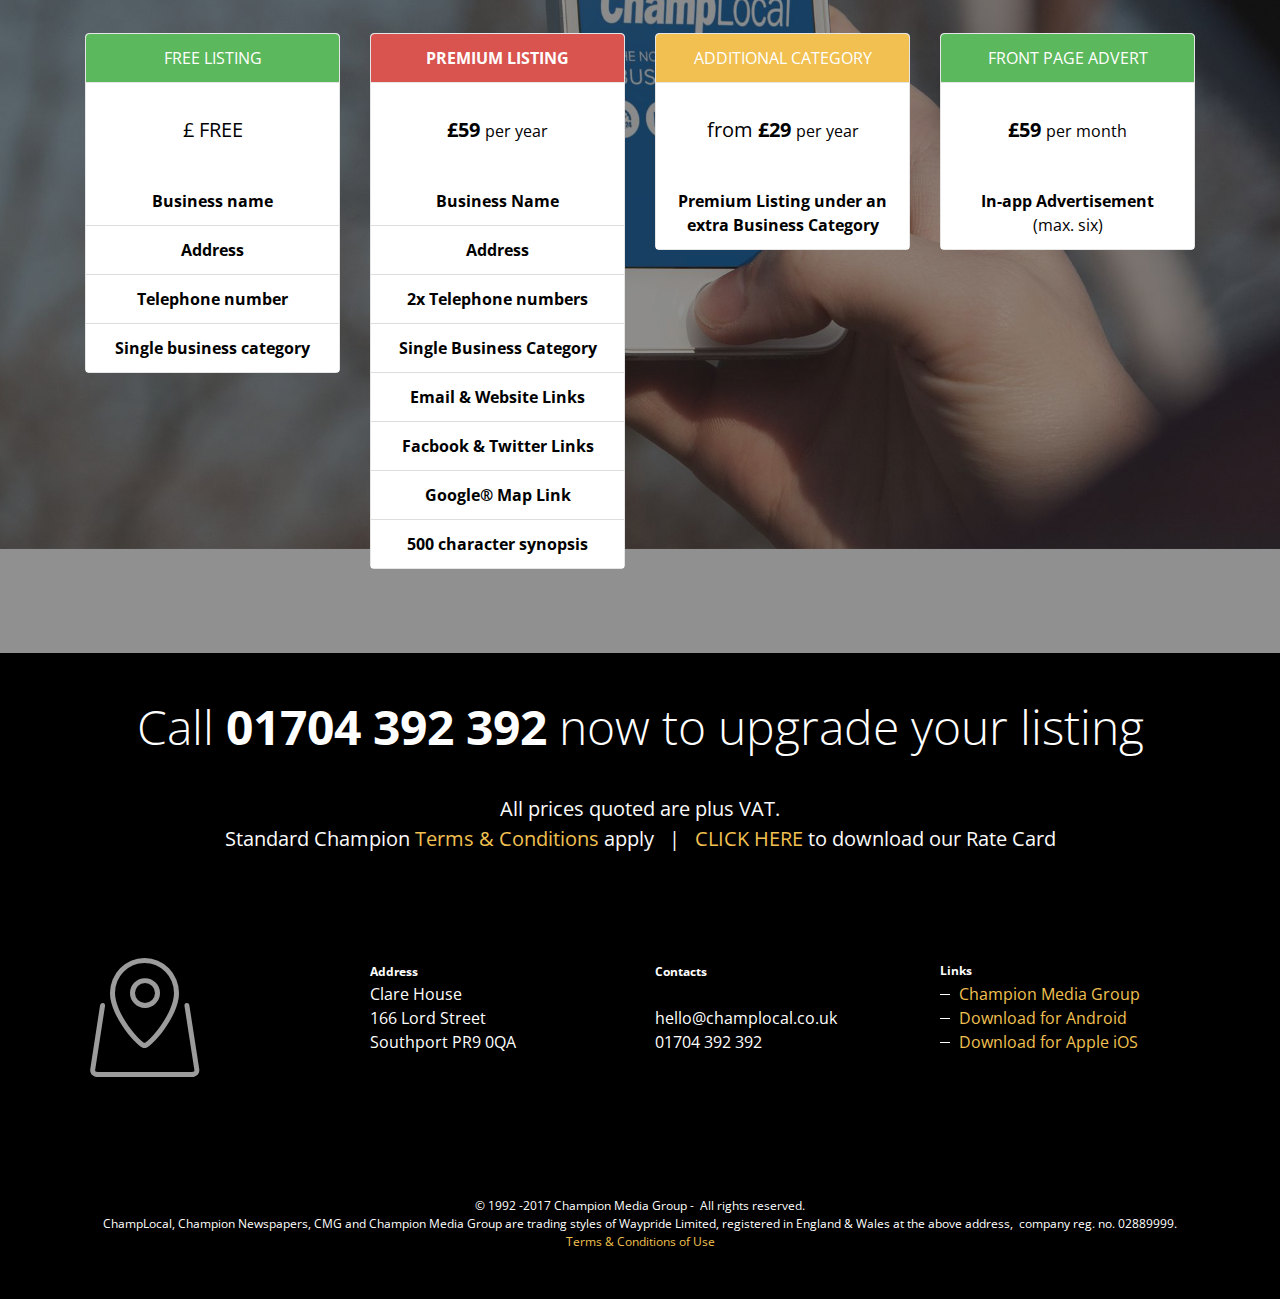
==== commit 198ddabc: "create github pages" ====
--- a/business.html
+++ b/business.html
@@ -75,7 +75,7 @@
                     <div class="card-block lead">
                         <span><strong>£</strong></span><span><strong>59</strong></span> <small>per year</small>
                     </div>
-                    <div><ul class="list-group list-group-flush"><li class="list-group-item"><strong>Business Name</strong></li><li class="list-group-item"><strong>Address</strong></li><li class="list-group-item"><strong>2x Telephone numbers</strong></li><li class="list-group-item"><strong>2x Business Categories</strong></li><li class="list-group-item"><strong>Email &amp; Website Links</strong></li><li class="list-group-item"><strong>Facbook &amp; Twitter Links</strong></li><li class="list-group-item"><strong>Google® Map Link</strong></li><li class="list-group-item"><strong>500 character synopsis</strong></li></ul></div>
+                    <div><ul class="list-group list-group-flush"><li class="list-group-item"><strong>Business Name</strong></li><li class="list-group-item"><strong>Address</strong></li><li class="list-group-item"><strong>2x Telephone numbers</strong></li><li class="list-group-item"><strong>Single Business Category</strong></li><li class="list-group-item"><strong>Email &amp; Website Links</strong></li><li class="list-group-item"><strong>Facbook &amp; Twitter Links</strong></li><li class="list-group-item"><strong>Google® Map Link</strong></li><li class="list-group-item"><strong>500 character synopsis</strong></li></ul></div>
                     
                 </div>
             </div>
--- a/assets/mobirise/css/mbr-additional.css
+++ b/assets/mobirise/css/mbr-additional.css
@@ -1,4 +1,5 @@
 @import url(https://fonts.googleapis.com/css?family=Open+Sans:400,300,700);
+
 
 
 
@@ -32,6 +33,7 @@
 #header4-1 P {
   color: #ffffff;
   font-family: 'Open Sans', sans-serif;
+  font-size: 25px;
 }
 #content5-i .mbr-section-title {
   font-family: 'Open Sans', sans-serif;
@@ -61,6 +63,10 @@
   font-size: 14px;
 }
 #features1-l H4 {
+  font-family: 'Open Sans', sans-serif;
+}
+#buttons1-m .btn {
+  font-size: 30px;
   font-family: 'Open Sans', sans-serif;
 }
 #social-buttons1-4 .mbr-section-title {
@@ -145,6 +151,9 @@
 #pricing-table1-t DIV {
   font-family: 'Open Sans', sans-serif;
 }
+#pricing-table1-t UL {
+  color: #000000;
+}
 #content5-v P {
   color: #fbfbfb;
   text-align: center;
